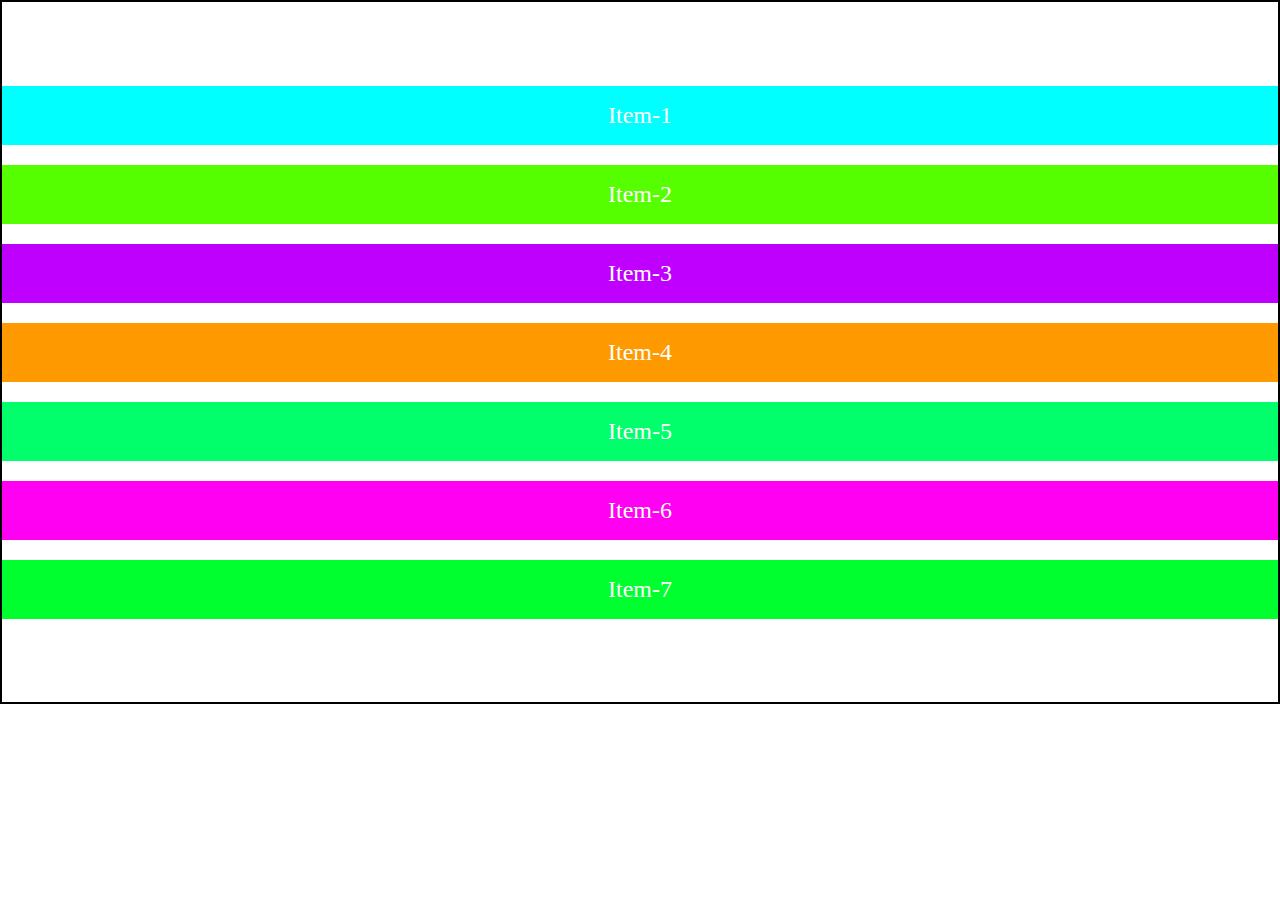
==== index.html @ 3292c96b "added item-6 &7" ====
<!DOCTYPE html>
<html lang="en">
<head>
    <meta charset="UTF-8">
    <meta name="viewport" content="width=device-width, initial-scale=1.0">
    <title>Document</title>
    <link rel="stylesheet" href="index.css">
</head>
<body>
    <div class="container">
<div class="flex-item item-1">Item-1</div>
<div class="flex-item item-2">Item-2</div>
<div class="flex-item item-3">Item-3</div>
<div class="flex-item item-4">Item-4</div>
<div class="flex-item item-5">Item-5</div>
<div class="flex-item item-6">Item-6</div>
<div class="flex-item item-7">Item-7</div>
<!-- <div class="flex-item item-8">Item-8</div> -->
<!-- <div class="flex-item item-9">Item-9</div> -->

    </div>
</body>
</html>
---- index.css ----
body{
    margin: 0;
}
.container{
    border: 2px solid black;
    display: flex;
    /* display: inline-flex; 1*/
    flex-direction: column;
    /* flex-direction: row-reverse; 2*/
    /* flex-direction: column; 3*/
    /* flex-direction: column-reverse; 4*/
/* flex-wrap: wrap; */
height: 700px;
/* flex-flow: column wrap ; short hand property */
/*  flex wrap & direction work only when we give height*/
row-gap: 20px;
/* column-gap: 30px; */
justify-content: center;
/* justify-content: flex-start; */
/* justify-content: flex-end; */
/* justify-content: space-between; */
/* justify-content: space-around; */
/* justify-content: space-evenly; */

}
.flex-item{
    color:white ;
    font-size:1.5rem ;
    padding:1rem ;
    text-align: center;
}
.item-1{
    background-color: aqua;
}
.item-2{
    background-color: rgb(85, 255, 0);
}
.item-3{
    background-color: rgb(191, 0, 255);
}
.item-4{
    background-color: rgb(255, 153, 0);
}
.item-5{
    background-color: rgb(0, 255, 106);
}
.item-6{
    background-color: rgb(255, 0, 242);
}
.item-7{
    background-color: rgb(0, 255, 47);
}
.item-8{
    background-color: rgb(129, 169, 188);
}
.item-9{
    background-color: rgb(64, 0, 255);
}
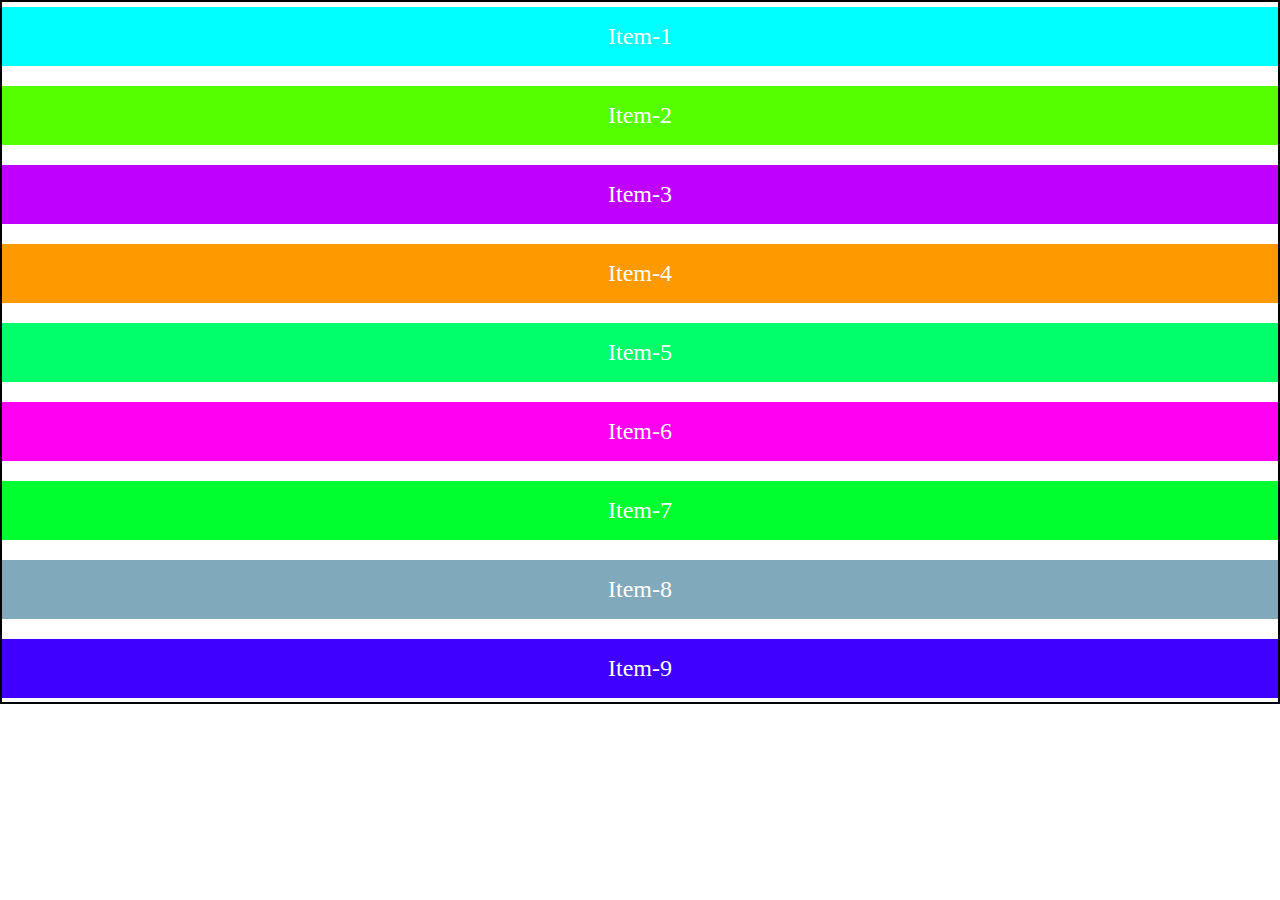
==== commit fbd47c06: "added item-8 &9" ====
--- a/index.html
+++ b/index.html
@@ -15,8 +15,8 @@
 <div class="flex-item item-5">Item-5</div>
 <div class="flex-item item-6">Item-6</div>
 <div class="flex-item item-7">Item-7</div>
-<!-- <div class="flex-item item-8">Item-8</div> -->
-<!-- <div class="flex-item item-9">Item-9</div> -->
+<div class="flex-item item-8">Item-8</div>
+<div class="flex-item item-9">Item-9</div>
 
     </div>
 </body>
